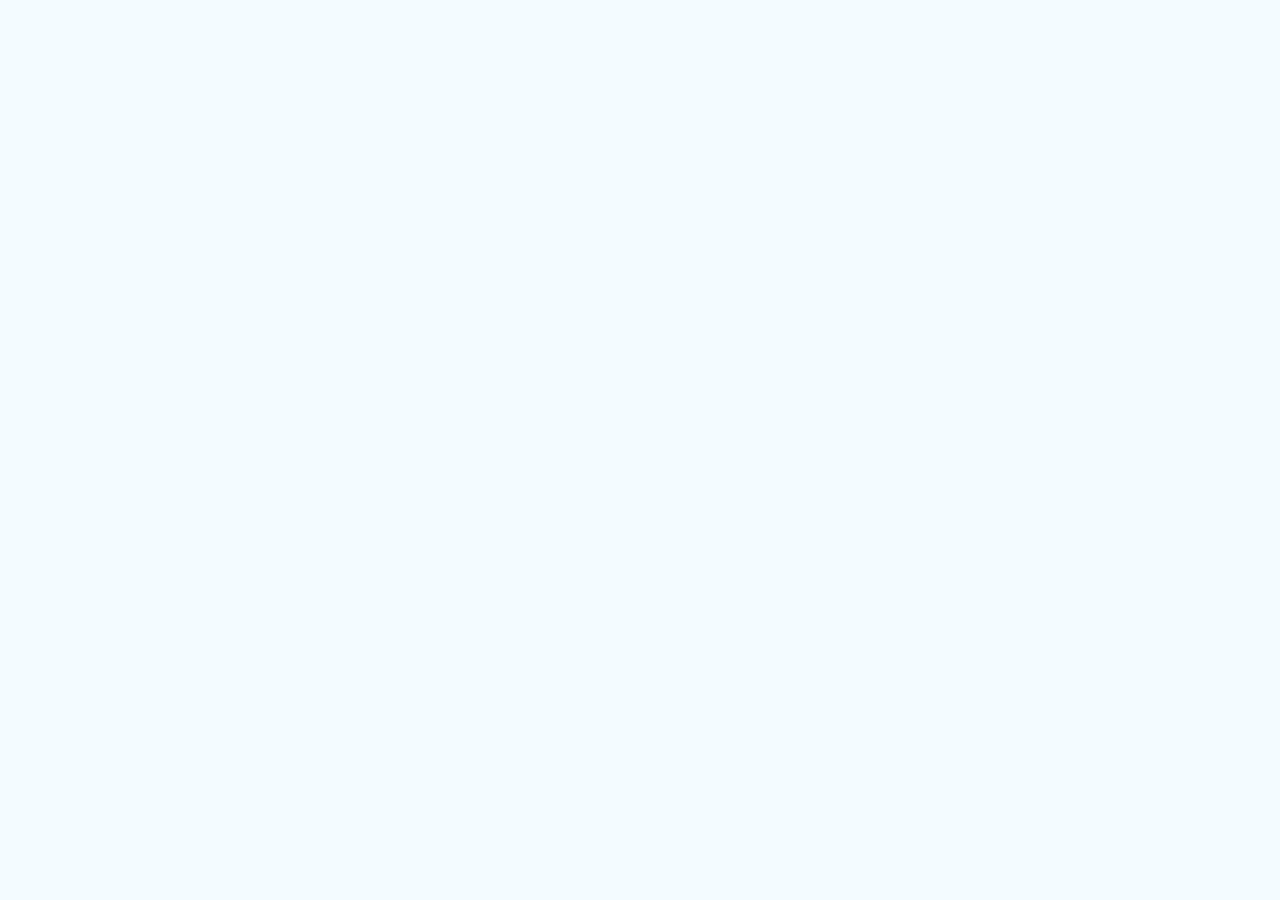
==== index.html @ a0150e2d "Markup Folder" ====
<!doctype html>
<html lang="en">
<head>
	<meta charset="utf-8">
	<meta name="viewport" content="width=device-width, initial-scale=1">
	<title>Bootstrap 5 Structure</title>
	<link rel="stylesheet" href="css/bootstrap.css">
	<link rel="stylesheet" href="css/main.css">
	<script src="https://ajax.googleapis.com/ajax/libs/jquery/3.6.1/jquery.min.js"></script>
	<script>window.jQuery || document.write('<script src="js/jquery-3.6.1.min.js"><\/script>')</script>
	<script src="js/jquery.main.js"></script>
	<script src="https://cdn.jsdelivr.net/npm/@popperjs/core@2.11.6/dist/umd/popper.min.js" integrity="sha384-oBqDVmMz9ATKxIep9tiCxS/Z9fNfEXiDAYTujMAeBAsjFuCZSmKbSSUnQlmh/jp3" crossorigin="anonymous"></script>
	<script src="https://cdn.jsdelivr.net/npm/bootstrap@5.2.3/dist/js/bootstrap.min.js" integrity="sha384-cuYeSxntonz0PPNlHhBs68uyIAVpIIOZZ5JqeqvYYIcEL727kskC66kF92t6Xl2V" crossorigin="anonymous"></script>
</body>
</head>
<body>
	<!-- main container of all the page elements -->
	<div id="wrapper">
		<!-- header of the page -->
		<header class="header">
			
		</header>
		<!-- contain main informative part of the site -->
		<main class="main">
			
		</main>
		<!-- footer of the page -->
		<footer class="footer">
			
		</footer>
	</div>
</html>
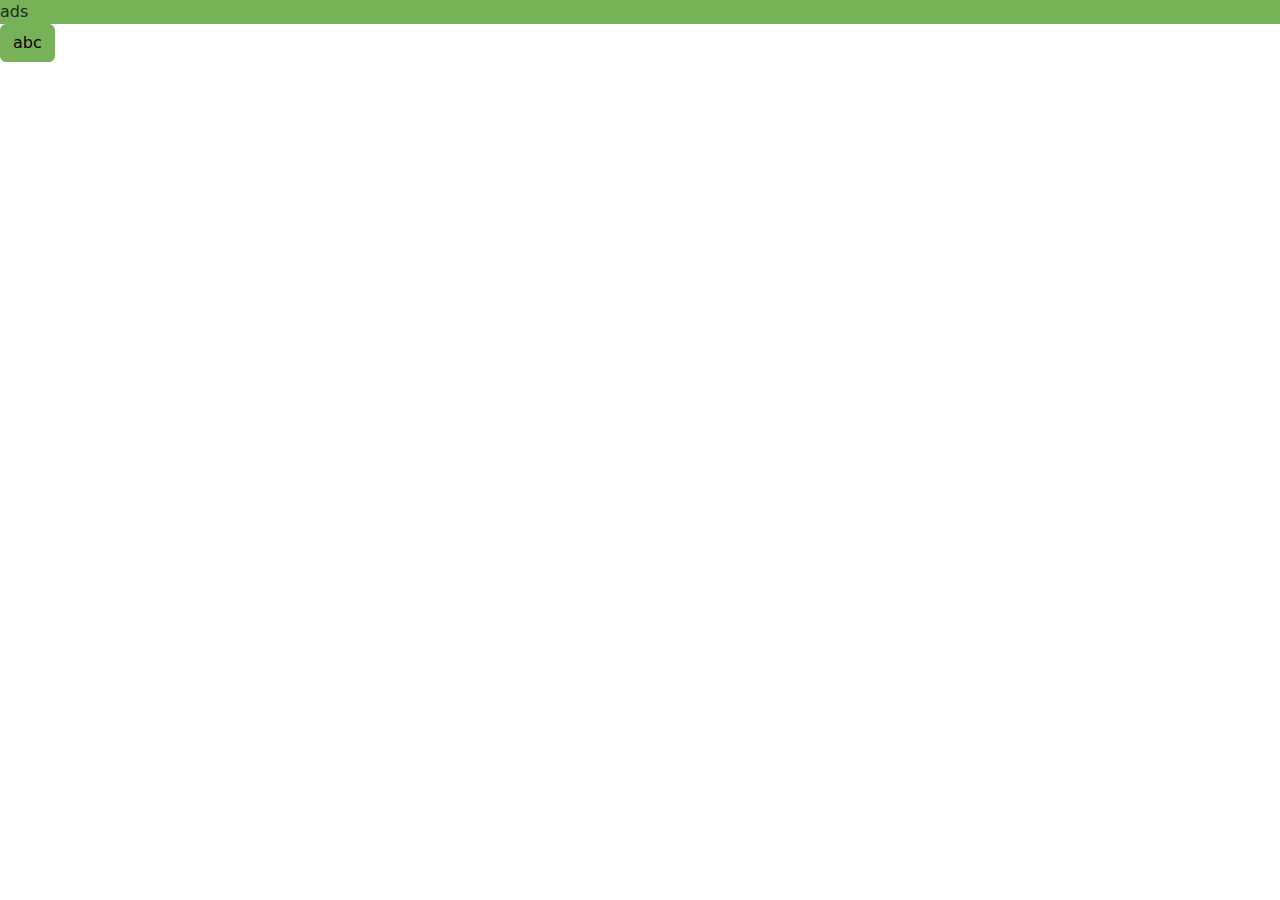
==== commit 8ce789c8: "Bootstrap Setup" ====
--- a/index.html
+++ b/index.html
@@ -3,11 +3,14 @@
 <head>
 	<meta charset="utf-8">
 	<meta name="viewport" content="width=device-width, initial-scale=1">
-	<title>Bootstrap 5 Structure</title>
+	<title>Job Bridge</title>
+	<link rel="preconnect" href="https://fonts.googleapis.com">
+	<link rel="preconnect" href="https://fonts.gstatic.com" crossorigin>
+	<link href="https://fonts.googleapis.com/css2?family=Cookie&family=Noto+Sans:ital,wght@0,100;0,200;0,300;0,400;0,500;0,600;0,700;0,800;0,900;1,100;1,200;1,300;1,400;1,500;1,600;1,700;1,800;1,900&display=swap" rel="stylesheet"> 
+	<link rel="stylesheet" href="https://cdnjs.cloudflare.com/ajax/libs/font-awesome/6.4.0/css/all.min.css">
 	<link rel="stylesheet" href="css/bootstrap.css">
 	<link rel="stylesheet" href="css/main.css">
-	<script src="https://ajax.googleapis.com/ajax/libs/jquery/3.6.1/jquery.min.js"></script>
-	<script>window.jQuery || document.write('<script src="js/jquery-3.6.1.min.js"><\/script>')</script>
+	<script src="js/jquery-3.6.4.min.js"></script>
 	<script src="js/jquery.main.js"></script>
 	<script src="https://cdn.jsdelivr.net/npm/@popperjs/core@2.11.6/dist/umd/popper.min.js" integrity="sha384-oBqDVmMz9ATKxIep9tiCxS/Z9fNfEXiDAYTujMAeBAsjFuCZSmKbSSUnQlmh/jp3" crossorigin="anonymous"></script>
 	<script src="https://cdn.jsdelivr.net/npm/bootstrap@5.2.3/dist/js/bootstrap.min.js" integrity="sha384-cuYeSxntonz0PPNlHhBs68uyIAVpIIOZZ5JqeqvYYIcEL727kskC66kF92t6Xl2V" crossorigin="anonymous"></script>
@@ -20,9 +23,13 @@
 		<header class="header">
 			
 		</header>
+		<!-- Visual of the page -->
+		<div class="visal-block bg-primary">
+ads
+		</div>
 		<!-- contain main informative part of the site -->
 		<main class="main">
-			
+			<a href="#" class="btn btn-primary">abc</a>
 		</main>
 		<!-- footer of the page -->
 		<footer class="footer">
--- a/css/main.css
+++ b/css/main.css
@@ -10,18 +10,12 @@
   overflow: hidden;
 }
 
-body {
-  min-width: 320px;
+h1 {
+  font-size: 30px;
 }
-
 @media (max-width: 991.98px) {
   h1 {
     font-size: 32px;
-  }
-}
-@media (max-width: 374.98px) {
-  h1 {
-    font-size: 30px;
   }
 }
 
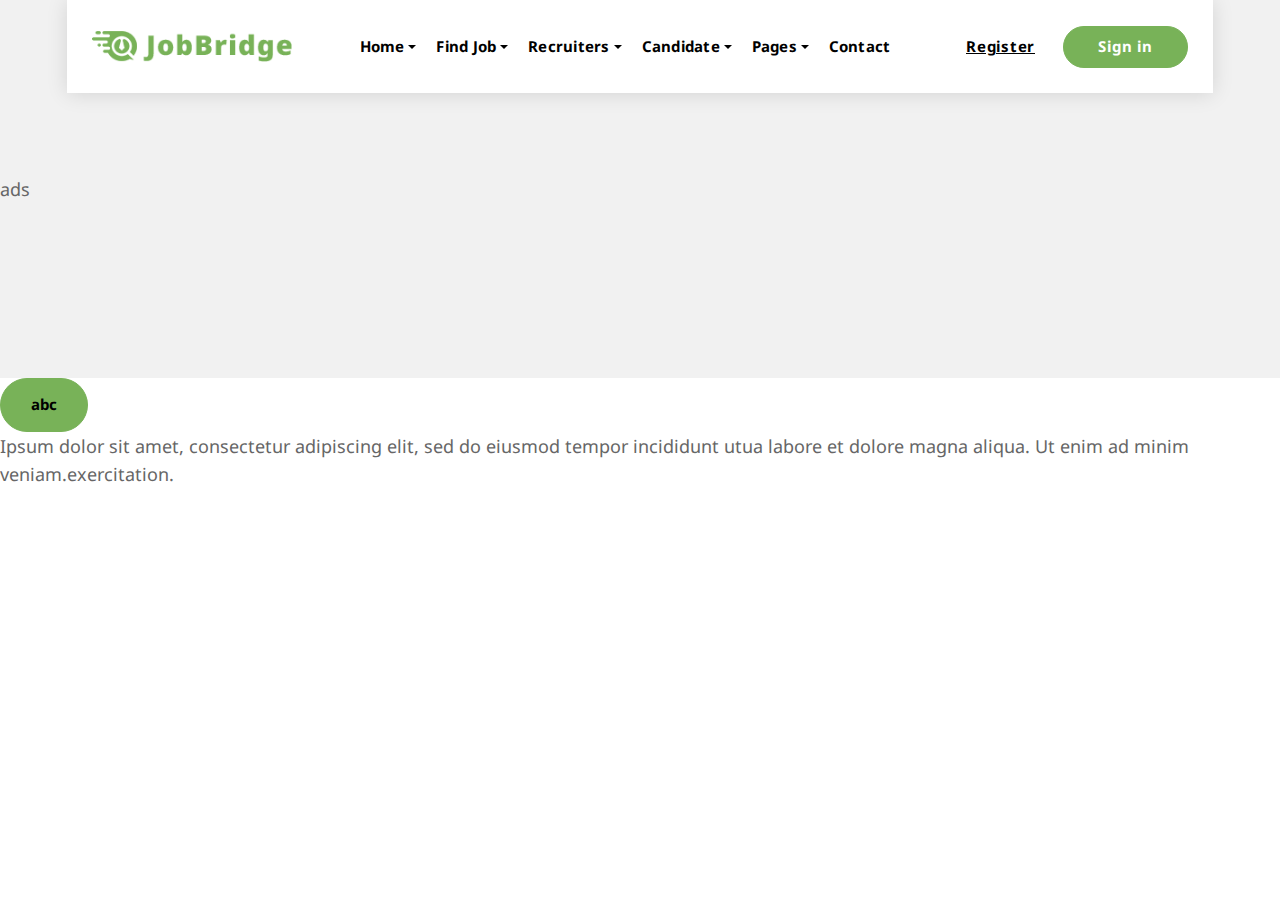
==== commit 48245db6: "Header Styles" ====
--- a/index.html
+++ b/index.html
@@ -3,6 +3,7 @@
 <head>
 	<meta charset="utf-8">
 	<meta name="viewport" content="width=device-width, initial-scale=1">
+	<link rel="shortcut icon" href="images/favicon.png">
 	<title>Job Bridge</title>
 	<link rel="preconnect" href="https://fonts.googleapis.com">
 	<link rel="preconnect" href="https://fonts.gstatic.com" crossorigin>
@@ -20,16 +21,88 @@
 	<!-- main container of all the page elements -->
 	<div id="wrapper">
 		<!-- header of the page -->
-		<header class="header">
-			
+		<header class="header position-absolute top-0 start-0 w-100">
+			<div class="container">
+				<div class="header-holder bg-white shadow p-20 px-xl-25 px-xxl-30 py-xl-25 d-flex align-items-center justify-content-between">
+					<strong class="logo d-block">
+						<a class="d-block" href="index.html"><img class="img-fluid" src="images/logo.png" alt="Job Bridge"></a>
+					</strong>
+					<div class="main-nav">
+						<a href="#" class="nav-opener d-flex d-lg-none "><span></span></a>
+						<div class="nav-drop ps-lg-20">
+							<ul class="navigation list-unstyled m-0 d-lg-flex align-items-center fw-bold">
+								<li class="mx-lg-5 mx-xl-10 mx-xxl-20">
+									<a class="d-flex align-items-center justify-content-between py-10 dropdown-toggle" href="#"  role="button" data-bs-toggle="dropdown" aria-expanded="false">Home</a>
+									<ul class="dropdown-menu">
+										<li><a class="dropdown-item" href="#">Dropdown Link</a></li>
+										<li><a class="dropdown-item" href="#">Dropdown Link</a></li>
+										<li><a class="dropdown-item" href="#">Dropdown Link</a></li>
+									</ul>									
+								</li>
+								<li class="mx-lg-5 mx-xl-10 mx-xxl-20">
+									<a class="d-flex align-items-center justify-content-between py-10 dropdown-toggle" href="#" role="button" data-bs-toggle="dropdown" aria-expanded="false">Find Job</a>
+									<ul class="dropdown-menu">
+										<li><a class="dropdown-item" href="#">Dropdown Link</a></li>
+										<li><a class="dropdown-item" href="#">Dropdown Link</a></li>
+										<li><a class="dropdown-item" href="#">Dropdown Link</a></li>
+									</ul>
+								</li>
+								<li class="mx-lg-5 mx-xl-10 mx-xxl-20">
+									<a class="d-flex align-items-center justify-content-between py-10 dropdown-toggle" href="#" role="button" data-bs-toggle="dropdown" aria-expanded="false">Recruiters</a>
+									<ul class="dropdown-menu">
+										<li><a class="dropdown-item" href="#">Dropdown Link</a></li>
+										<li><a class="dropdown-item" href="#">Dropdown Link</a></li>
+										<li><a class="dropdown-item" href="#">Dropdown Link</a></li>
+									</ul>
+								</li>
+								<li class="mx-lg-5 mx-xl-10 mx-xxl-20">
+									<a class="d-flex align-items-center justify-content-between py-10 dropdown-toggle" href="#" role="button" data-bs-toggle="dropdown" aria-expanded="false">Candidate</a>
+									<ul class="dropdown-menu">
+										<li><a class="dropdown-item" href="#">Dropdown Link</a></li>
+										<li><a class="dropdown-item" href="#">Dropdown Link</a></li>
+										<li><a class="dropdown-item" href="#">Dropdown Link</a></li>
+									</ul>
+								</li>
+								<li class="mx-lg-5 mx-xl-10 mx-xxl-20">
+									<a class="d-flex align-items-center justify-content-between py-10 dropdown-toggle" href="#" role="button" data-bs-toggle="dropdown" aria-expanded="false">Pages</a>
+									<ul class="dropdown-menu">
+										<li><a class="dropdown-item" href="index.html">Home</a></li>
+										<li><a class="dropdown-item" href="about.html">About</a></li>
+										<li><a class="dropdown-item" href="team.html">Team</a></li>
+										<li><a class="dropdown-item" href="blog.html">Blog</a></li>
+										<li><a class="dropdown-item" href="blog-details.html">Blog Details</a></li>
+										<li><a class="dropdown-item" href="job-listing.html">Job Listing</a></li>
+										<li><a class="dropdown-item" href="job-details.html">Job Details</a></li>
+										<li><a class="dropdown-item" href="companies.html">Companies</a></li>
+										<li><a class="dropdown-item" href="company-details.html">Company Details</a></li>
+										<li><a class="dropdown-item" href="pricing.html">Pricing</a></li>
+										<li><a class="dropdown-item" href="faq.html">FAQ</a></li>
+										<li><a class="dropdown-item" href="contact.html">Contact Us</a></li>
+										<li><a class="dropdown-item" href="404-error.html">404 Error</a></li>
+										<li><a class="dropdown-item" href="coming-coon.html">Coming Soon</a></li>
+									</ul>
+								</li>
+								<li class="mx-lg-5 mx-xl-10 mx-xxl-20">
+									<a class="d-flex align-items-center justify-content-betwee py-10" href="#">Contact</a>
+								</li>
+							</ul>
+						</div>
+					</div>
+					<div class="user-links d-flex align-items-center">
+						<a href="#" class="btn btn-link fw-bold">Register</a>
+						<a href="#" class="btn btn-primary btn-sm text-white">Sign in</a>
+					</div>
+				</div>
+			</div>
 		</header>
 		<!-- Visual of the page -->
-		<div class="visal-block bg-primary">
+		<div class="visal-block bg-light py-175">
 ads
 		</div>
 		<!-- contain main informative part of the site -->
 		<main class="main">
 			<a href="#" class="btn btn-primary">abc</a>
+			<p>Ipsum dolor sit amet, consectetur adipiscing elit, sed do eiusmod tempor incididunt utua labore et dolore magna aliqua. Ut enim ad minim veniam.exercitation.</p>
 		</main>
 		<!-- footer of the page -->
 		<footer class="footer">
--- a/css/main.css
+++ b/css/main.css
@@ -8,6 +8,10 @@
   white-space: nowrap; /* 1 */
   text-overflow: ellipsis; /* 2 */
   overflow: hidden;
+}
+
+body {
+  min-width: 360px;
 }
 
 h1 {
@@ -41,13 +45,12 @@
   position: relative;
 }
 
-.btn {
-  -webkit-box-shadow: none;
-          box-shadow: none;
+.btn.btn-link {
+  color: #000;
+  text-decoration: underline;
 }
-.btn:hover {
-  -webkit-box-shadow: 7px 7px 15px rgba(0, 123, 255, 0.4);
-          box-shadow: 7px 7px 15px rgba(0, 123, 255, 0.4);
+.btn.btn-link:hover, .btn.btn-link:focus {
+  color: #78b258;
 }
 
 /* Slick slider styles */
@@ -122,4 +125,73 @@
 
 .slick-arrow.slick-hidden {
   display: none;
+}
+
+.header {
+  font-size: 15px;
+  z-index: 9;
+}
+@media (min-width: 992px) {
+  .header {
+    font-size: 13px;
+  }
+}
+@media (min-width: 1200px) {
+  .header {
+    font-size: 15px;
+  }
+}
+.header .logo {
+  width: 222px;
+}
+@media (min-width: 992px) {
+  .header .logo {
+    width: 155px;
+  }
+}
+@media (min-width: 1200px) {
+  .header .logo {
+    width: 200px;
+  }
+}
+@media (min-width: 1470px) {
+  .header .logo {
+    width: 222px;
+  }
+}
+.header .btn {
+  min-width: 125px;
+  padding: 8px 20px 10px;
+  letter-spacing: 0.75px;
+}
+@media (min-width: 992px) {
+  .header .btn {
+    font-size: 13px;
+    min-width: 100px;
+    padding: 8px 15px 10px;
+  }
+}
+@media (min-width: 1200px) {
+  .header .btn {
+    font-size: 15px;
+    min-width: 125px;
+    padding: 8px 20px 10px;
+  }
+}
+
+.navigation {
+  letter-spacing: 0.25px;
+}
+.navigation > li > a {
+  color: #000;
+}
+.navigation > li > a i {
+  font-size: 11px;
+}
+.navigation .dropdown-menu {
+  background: #fff;
+  border: 0;
+  -webkit-box-shadow: 0 0 10px rgba(0, 0, 0, 0.15);
+          box-shadow: 0 0 10px rgba(0, 0, 0, 0.15);
+  font-size: 15px;
 }